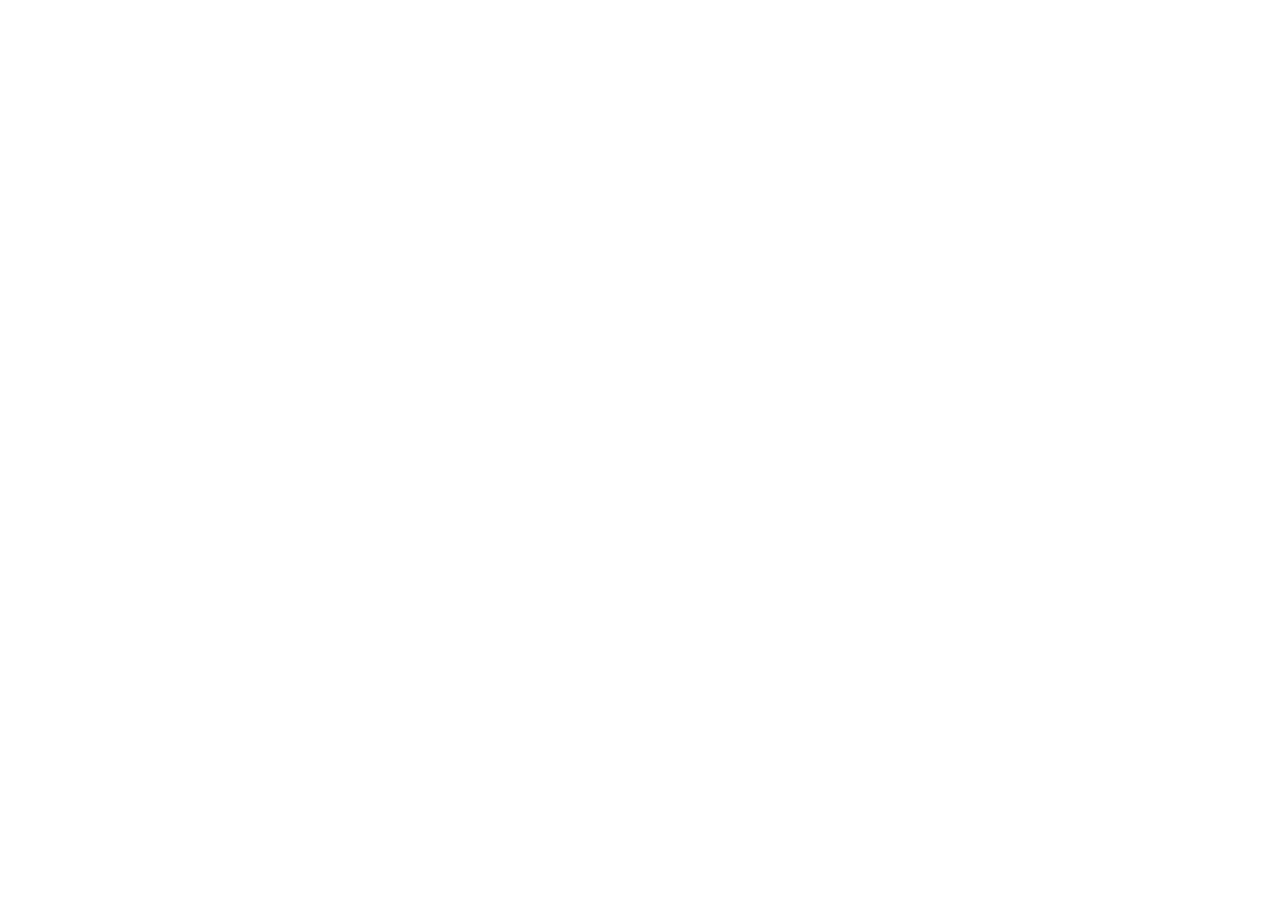
==== project 4/index.html @ 2d7f4c72 "Add initial project files for Module A, including HTML, CSS, and JavaScript for multiple projects" ====
<!DOCTYPE html>
<html lang="en">
<head>
    <meta charset="UTF-8">
    <meta name="viewport" content="width=device-width, initial-scale=1.0">
    <link rel="styleSheet" href="style.css">
    <title>Exchange Rate Calculator</title>
</head>
<body>
    
    
    <script src="script.js"></script>
</body>
</html>
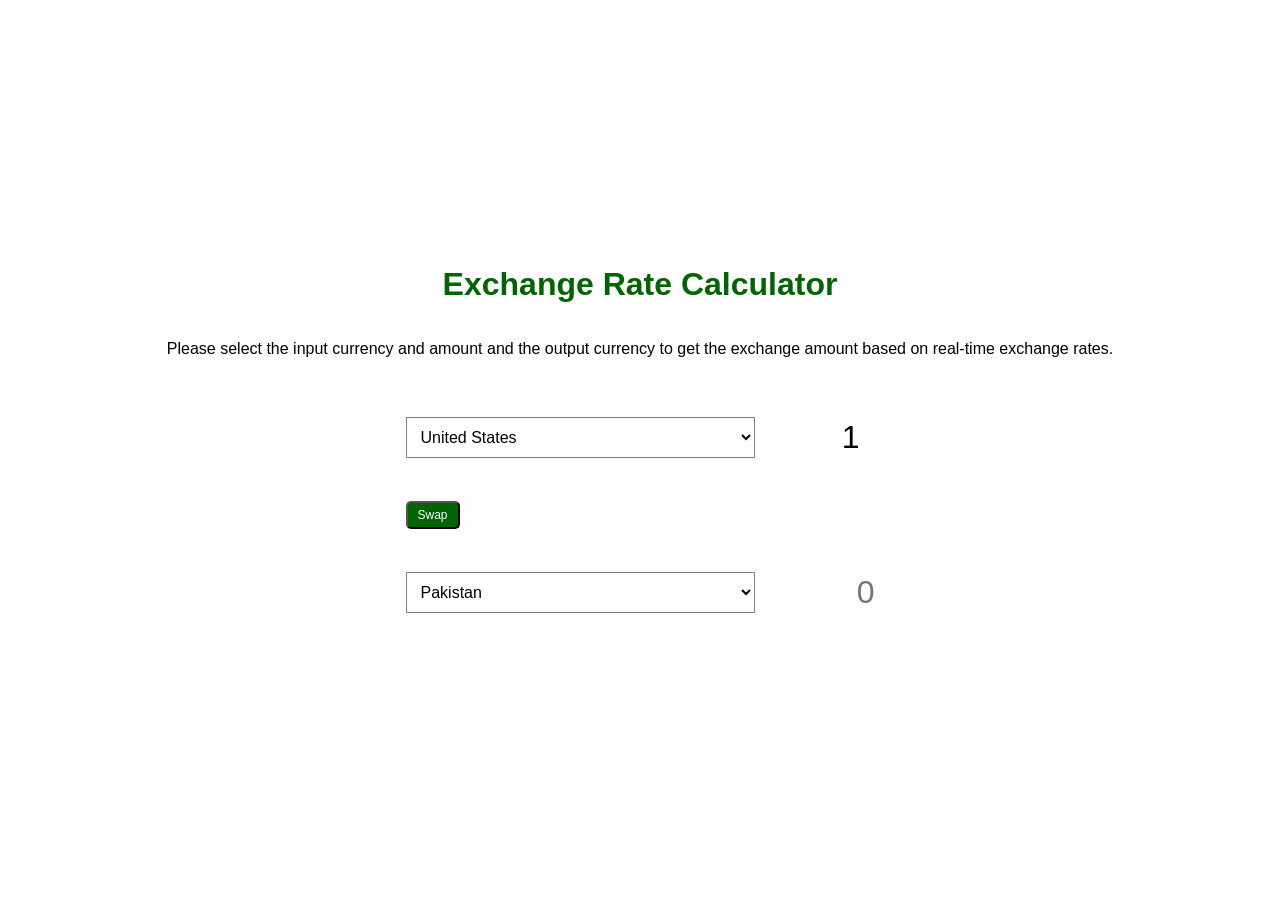
==== commit d189eb45: "Project 4" ====
--- a/project 4/index.html
+++ b/project 4/index.html
@@ -1,14 +1,353 @@
-<!DOCTYPE html>
-<html lang="en">
-<head>
-    <meta charset="UTF-8">
-    <meta name="viewport" content="width=device-width, initial-scale=1.0">
-    <link rel="styleSheet" href="style.css">
-    <title>Exchange Rate Calculator</title>
-</head>
-<body>
-    
-    
-    <script src="script.js"></script>
-</body>
+<!DOCTYPE html>
+<html lang="en">
+<head>
+    <meta charset="UTF-8">
+    <meta http-equiv="X-UA-Compatible" content="IE=edge">
+    <meta name="viewport" content="width=device-width, initial-scale=1.0">
+    <link rel="stylesheet" href="style.css">
+    <title>Exchange Rate Calculator</title>
+</head>
+<body>
+    <h1>Exchange Rate Calculator</h1>
+    <p>Please select the input currency and amount and the output currency to get the exchange amount based on real-time exchange rates.</p>
+    
+    <div class="container">
+        <div class="currency">
+            <select id="currency-one">
+                <option value='AFN'>Afghanistan</option>
+                <option value='ALL'>Albania</option>
+                <option value='DZD'>Algeria</option>
+                <option value='AOA'>Angola</option>
+                <option value='ARS'>Argentina</option>
+                <option value='AMD'>Armenia</option>
+                <option value='AWG'>Aruba</option>
+                <option value='AUD'>Australia</option>
+                <option value='AZN'>Azerbaijan</option>
+                <option value='BSD'>Bahamas</option>
+                <option value='BHD'>Bahrain</option>
+                <option value='BDT'>Bangladesh</option>
+                <option value='BBD'>Barbados</option>
+                <option value='BYN'>Belarus</option>
+                <option value='BZD'>Belize</option>
+                <option value='BMD'>Bermuda</option>
+                <option value='BTN'>Bhutan</option>
+                <option value='BOB'>Bolivia</option>
+                <option value='BAM'>Bosnia and Herzegovina</option>
+                <option value='BWP'>Botswana</option>
+                <option value='BRL'>Brazil</option>
+                <option value='BND'>Brunei</option>
+                <option value='BGN'>Bulgaria</option>
+                <option value='BIF'>Burundi</option>
+                <option value='KHR'>Cambodia</option>
+                <option value='CAD'>Canada</option>
+                <option value='CVE'>Cape Verde</option>
+                <option value='KYD'>Cayman Islands</option>
+                <option value='XAF'>CEMAC</option>
+                <option value='XOF'>CFA</option>
+                <option value='CLP'>Chile</option>
+                <option value='CNY'>China</option>
+                <option value='XPF'>Collectivités d'Outre-Mer</option>
+                <option value='COP'>Colombia</option>
+                <option value='KMF'>Comoros</option>
+                <option value='CRC'>Costa Rica</option>
+                <option value='HRK'>Croatia</option>
+                <option value='CUC'>Cuba</option>
+                <option value='CUP'>Cuba</option>
+                <option value='CZK'>Czech Republic</option>
+                <option value='CDF'>Democratic Republic of the Congo</option>
+                <option value='DKK'>Denmark</option>
+                <option value='DJF'>Djibouti</option>
+                <option value='DOP'>Dominican Republic</option>
+                <option value='EGP'>Egypt</option>
+                <option value='ERN'>Eritrea</option>
+                <option value='SZL'>Eswatini</option>
+                <option value='ETB'>Ethiopia</option>
+                <option value='EUR'>European Union</option>
+                <option value='FKP'>Falkland Islands</option>
+                <option value='FOK'>Faroe Islands</option>
+                <option value='FJD'>Fiji</option>
+                <option value='GEL'>Georgia</option>
+                <option value='GHS'>Ghana</option>
+                <option value='GIP'>Gibraltar</option>
+                <option value='GTQ'>Guatemala</option>
+                <option value='GGP'>Guernsey</option>
+                <option value='GNF'>Guinea</option>
+                <option value='GYD'>Guyana</option>
+                <option value='HTG'>Haiti</option>
+                <option value='HNL'>Honduras</option>
+                <option value='HKD'>Hong Kong</option>
+                <option value='HUF'>Hungary</option>
+                <option value='ISK'>Iceland</option>
+                <option value='INR'>India</option>
+                <option value='IDR'>Indonesia</option>
+                <option value='XDR'>International Monetary Fund</option>
+                <option value='IRR'>Iran</option>
+                <option value='IQD'>Iraq</option>
+                <option value='IMP'>Isle of Man</option>
+                <option value='JMD'>Jamaica</option>
+                <option value='JPY'>Japan</option>
+                <option value='JOD'>Jordan</option>
+                <option value='KZT'>Kazakhstan</option>
+                <option value='KES'>Kenya</option>
+                <option value='KID'>Kiribati</option>
+                <option value='KWD'>Kuwait</option>
+                <option value='KGS'>Kyrgyzstan</option>
+                <option value='LAK'>Laos</option>
+                <option value='LBP'>Lebanon</option>
+                <option value='LSL'>Lesotho</option>
+                <option value='LRD'>Liberia</option>
+                <option value='LYD'>Libya</option>
+                <option value='MOP'>Macau</option>
+                <option value='MGA'>Madagascar</option>
+                <option value='MWK'>Malawi</option>
+                <option value='MYR'>Malaysia</option>
+                <option value='MVR'>Maldives</option>
+                <option value='MRU'>Mauritania</option>
+                <option value='MUR'>Mauritius</option>
+                <option value='MXN'>Mexico</option>
+                <option value='MDL'>Moldova</option>
+                <option value='MNT'>Mongolia</option>
+                <option value='MAD'>Morocco</option>
+                <option value='MZN'>Mozambique</option>
+                <option value='MMK'>Myanmar</option>
+                <option value='NAD'>Namibia</option>
+                <option value='NPR'>Nepal</option>
+                <option value='ANG'>Netherlands Antilles</option>
+                <option value='NZD'>New Zealand</option>
+                <option value='NIO'>Nicaragua</option>
+                <option value='NGN'>Nigeria</option>
+                <option value='MKD'>North Macedonia</option>
+                <option value='NOK'>Norway</option>
+                <option value='OMR'>Oman</option>
+                <option value='XCD'>Organisation of Eastern Caribbean States</option>
+                <option value='PKR'>Pakistan</option>
+                <option value='PAB'>Panama</option>
+                <option value='PGK'>Papua New Guinea</option>
+                <option value='PYG'>Paraguay</option>
+                <option value='PEN'>Peru</option>
+                <option value='PHP'>Philippines</option>
+                <option value='PLN'>Poland</option>
+                <option value='QAR'>Qatar</option>
+                <option value='RON'>Romania</option>
+                <option value='RUB'>Russia</option>
+                <option value='RWF'>Rwanda</option>
+                <option value='SHP'>Saint Helena</option>
+                <option value='WST'>Samoa</option>
+                <option value='STN'>São Tomé and Príncipe</option>
+                <option value='SAR'>Saudi Arabia</option>
+                <option value='RSD'>Serbia</option>
+                <option value='SCR'>Seychelles</option>
+                <option value='SLL'>Sierra Leone</option>
+                <option value='SGD'>Singapore</option>
+                <option value='SBD'>Solomon Islands</option>
+                <option value='SOS'>Somalia</option>
+                <option value='ZAR'>South Africa</option>
+                <option value='KRW'>South Korea</option>
+                <option value='SSP'>South Sudan</option>
+                <option value='LKR'>Sri Lanka</option>
+                <option value='SDG'>Sudan</option>
+                <option value='SRD'>Suriname</option>
+                <option value='SEK'>Sweden</option>
+                <option value='CHF'>Switzerland</option>
+                <option value='SYP'>Syria</option>
+                <option value='TWD'>Taiwan</option>
+                <option value='TJS'>Tajikistan</option>
+                <option value='TZS'>Tanzania</option>
+                <option value='THB'>Thailand</option>
+                <option value='GMD'>The Gambia</option>
+                <option value='TOP'>Tonga</option>
+                <option value='TTD'>Trinidad and Tobago</option>
+                <option value='TND'>Tunisia</option>
+                <option value='TRY'>Turkey</option>
+                <option value='TMT'>Turkmenistan</option>
+                <option value='TVD'>Tuvalu</option>
+                <option value='UGX'>Uganda</option>
+                <option value='UAH'>Ukraine</option>
+                <option value='AED'>United Arab Emirates</option>
+                <option value='GBP'>United Kingdom</option>
+                <option value='USD' selected>United States</option>
+                <option value='UYU'>Uruguay</option>
+                <option value='UZS'>Uzbekistan</option>
+                <option value='VUV'>Vanuatu</option>
+                <option value='VES'>Venezuela</option>
+                <option value='VND'>Vietnam</option>
+                <option value='YER'>Yemen</option>
+                <option value='ZMW'>Zambia</option>
+            </select>
+            <input type="number" id="amount-one" placeholder="0" value="1">
+        </div>
+        <div class="swap-rates-container">
+            <button class="btn" id="swap">
+                Swap
+            </button>
+            <div class="rate" id="rate"></div>
+        </div>
+        <div class="currency">
+            <select id="currency-two">
+                <option value='AFN'>Afghanistan</option>
+                <option value='ALL'>Albania</option>
+                <option value='DZD'>Algeria</option>
+                <option value='AOA'>Angola</option>
+                <option value='ARS'>Argentina</option>
+                <option value='AMD'>Armenia</option>
+                <option value='AWG'>Aruba</option>
+                <option value='AUD'>Australia</option>
+                <option value='AZN'>Azerbaijan</option>
+                <option value='BSD'>Bahamas</option>
+                <option value='BHD'>Bahrain</option>
+                <option value='BDT'>Bangladesh</option>
+                <option value='BBD'>Barbados</option>
+                <option value='BYN'>Belarus</option>
+                <option value='BZD'>Belize</option>
+                <option value='BMD'>Bermuda</option>
+                <option value='BTN'>Bhutan</option>
+                <option value='BOB'>Bolivia</option>
+                <option value='BAM'>Bosnia and Herzegovina</option>
+                <option value='BWP'>Botswana</option>
+                <option value='BRL'>Brazil</option>
+                <option value='BND'>Brunei</option>
+                <option value='BGN'>Bulgaria</option>
+                <option value='BIF'>Burundi</option>
+                <option value='KHR'>Cambodia</option>
+                <option value='CAD'>Canada</option>
+                <option value='CVE'>Cape Verde</option>
+                <option value='KYD'>Cayman Islands</option>
+                <option value='XAF'>CEMAC</option>
+                <option value='XOF'>CFA</option>
+                <option value='CLP'>Chile</option>
+                <option value='CNY'>China</option>
+                <option value='XPF'>Collectivités d'Outre-Mer</option>
+                <option value='COP'>Colombia</option>
+                <option value='KMF'>Comoros</option>
+                <option value='CRC'>Costa Rica</option>
+                <option value='HRK'>Croatia</option>
+                <option value='CUC'>Cuba</option>
+                <option value='CUP'>Cuba</option>
+                <option value='CZK'>Czech Republic</option>
+                <option value='CDF'>Democratic Republic of the Congo</option>
+                <option value='DKK'>Denmark</option>
+                <option value='DJF'>Djibouti</option>
+                <option value='DOP'>Dominican Republic</option>
+                <option value='EGP'>Egypt</option>
+                <option value='ERN'>Eritrea</option>
+                <option value='SZL'>Eswatini</option>
+                <option value='ETB'>Ethiopia</option>
+                <option value='EUR'>European Union</option>
+                <option value='FKP'>Falkland Islands</option>
+                <option value='FOK'>Faroe Islands</option>
+                <option value='FJD'>Fiji</option>
+                <option value='GEL'>Georgia</option>
+                <option value='GHS'>Ghana</option>
+                <option value='GIP'>Gibraltar</option>
+                <option value='GTQ'>Guatemala</option>
+                <option value='GGP'>Guernsey</option>
+                <option value='GNF'>Guinea</option>
+                <option value='GYD'>Guyana</option>
+                <option value='HTG'>Haiti</option>
+                <option value='HNL'>Honduras</option>
+                <option value='HKD'>Hong Kong</option>
+                <option value='HUF'>Hungary</option>
+                <option value='ISK'>Iceland</option>
+                <option value='INR'>India</option>
+                <option value='IDR'>Indonesia</option>
+                <option value='XDR'>International Monetary Fund</option>
+                <option value='IRR'>Iran</option>
+                <option value='IQD'>Iraq</option>
+                <option value='IMP'>Isle of Man</option>
+                <option value='JMD'>Jamaica</option>
+                <option value='JPY'>Japan</option>
+                <option value='JOD'>Jordan</option>
+                <option value='KZT'>Kazakhstan</option>
+                <option value='KES'>Kenya</option>
+                <option value='KID'>Kiribati</option>
+                <option value='KWD'>Kuwait</option>
+                <option value='KGS'>Kyrgyzstan</option>
+                <option value='LAK'>Laos</option>
+                <option value='LBP'>Lebanon</option>
+                <option value='LSL'>Lesotho</option>
+                <option value='LRD'>Liberia</option>
+                <option value='LYD'>Libya</option>
+                <option value='MOP'>Macau</option>
+                <option value='MGA'>Madagascar</option>
+                <option value='MWK'>Malawi</option>
+                <option value='MYR'>Malaysia</option>
+                <option value='MVR'>Maldives</option>
+                <option value='MRU'>Mauritania</option>
+                <option value='MUR'>Mauritius</option>
+                <option value='MXN'>Mexico</option>
+                <option value='MDL'>Moldova</option>
+                <option value='MNT'>Mongolia</option>
+                <option value='MAD'>Morocco</option>
+                <option value='MZN'>Mozambique</option>
+                <option value='MMK'>Myanmar</option>
+                <option value='NAD'>Namibia</option>
+                <option value='NPR'>Nepal</option>
+                <option value='ANG'>Netherlands Antilles</option>
+                <option value='NZD'>New Zealand</option>
+                <option value='NIO'>Nicaragua</option>
+                <option value='NGN'>Nigeria</option>
+                <option value='MKD'>North Macedonia</option>
+                <option value='NOK'>Norway</option>
+                <option value='OMR'>Oman</option>
+                <option value='XCD'>Organisation of Eastern Caribbean States</option>
+                <option value='PKR' selected>Pakistan</option>
+                <option value='PAB'>Panama</option>
+                <option value='PGK'>Papua New Guinea</option>
+                <option value='PYG'>Paraguay</option>
+                <option value='PEN'>Peru</option>
+                <option value='PHP'>Philippines</option>
+                <option value='PLN'>Poland</option>
+                <option value='QAR'>Qatar</option>
+                <option value='RON'>Romania</option>
+                <option value='RUB'>Russia</option>
+                <option value='RWF'>Rwanda</option>
+                <option value='SHP'>Saint Helena</option>
+                <option value='WST'>Samoa</option>
+                <option value='STN'>São Tomé and Príncipe</option>
+                <option value='SAR'>Saudi Arabia</option>
+                <option value='RSD'>Serbia</option>
+                <option value='SCR'>Seychelles</option>
+                <option value='SLL'>Sierra Leone</option>
+                <option value='SGD'>Singapore</option>
+                <option value='SBD'>Solomon Islands</option>
+                <option value='SOS'>Somalia</option>
+                <option value='ZAR'>South Africa</option>
+                <option value='KRW'>South Korea</option>
+                <option value='SSP'>South Sudan</option>
+                <option value='LKR'>Sri Lanka</option>
+                <option value='SDG'>Sudan</option>
+                <option value='SRD'>Suriname</option>
+                <option value='SEK'>Sweden</option>
+                <option value='CHF'>Switzerland</option>
+                <option value='SYP'>Syria</option>
+                <option value='TWD'>Taiwan</option>
+                <option value='TJS'>Tajikistan</option>
+                <option value='TZS'>Tanzania</option>
+                <option value='THB'>Thailand</option>
+                <option value='GMD'>The Gambia</option>
+                <option value='TOP'>Tonga</option>
+                <option value='TTD'>Trinidad and Tobago</option>
+                <option value='TND'>Tunisia</option>
+                <option value='TRY'>Turkey</option>
+                <option value='TMT'>Turkmenistan</option>
+                <option value='TVD'>Tuvalu</option>
+                <option value='UGX'>Uganda</option>
+                <option value='UAH'>Ukraine</option>
+                <option value='AED'>United Arab Emirates</option>
+                <option value='GBP'>United Kingdom</option>
+                <option value='USD'>United States</option>
+                <option value='UYU'>Uruguay</option>
+                <option value='UZS'>Uzbekistan</option>
+                <option value='VUV'>Vanuatu</option>
+                <option value='VES'>Venezuela</option>
+                <option value='VND'>Vietnam</option>
+                <option value='YER'>Yemen</option>
+                <option value='ZMW'>Zambia</option>
+            </select>
+            <input type="text" id="amount-two" placeholder="0">
+        </div>
+    </div>
+    
+    <script src="script.js"></script>
+</body>
 </html>
--- a/project 4/style.css
+++ b/project 4/style.css
@@ -0,0 +1,74 @@
+* {
+    box-sizing: border-box;
+}
+
+body {
+    background-color: #ffffff;
+    font-family: Arial, Helvetica, sans-serif;
+    display: flex;
+    flex-direction: column;
+    align-items: center;
+    justify-content: center;
+    height: 100vh;
+    margin: 0;
+    padding: 20px;
+}
+
+h1 {
+    color: darkgreen;
+}
+
+p {
+    text-align: center;
+}
+
+.btn {
+    color: white;
+    background-color: darkgreen;
+    cursor: pointer;
+    border-radius: 5px;
+    font-size: 12px;
+    padding: 5px 10px;
+}
+
+.currency {
+    padding: 40px 0;
+    display: flex;
+    align-items: center;
+    justify-content: space-between;
+}
+
+.currency select {
+    padding: 10px 20px 10px 10px;
+    border: 1px solid gray;
+    font-size: 16px;
+    background: transparent;
+}
+
+.currency input {
+    border: none;
+    background: transparent;
+    font-size: 32px;
+    text-align: right;
+    width: 120px;
+    color: black;
+    padding: 5px 0;
+}
+
+
+
+.swap-rate-container {
+    display: flex;
+    align-items: center;
+    justify-content: space-between;
+}
+
+.rate {
+    color: darkgreen;
+    font-size: 16px;
+    padding: 0 10px;
+}
+
+select:focus, input:focus, button:focus {
+    outline: 0;
+}
